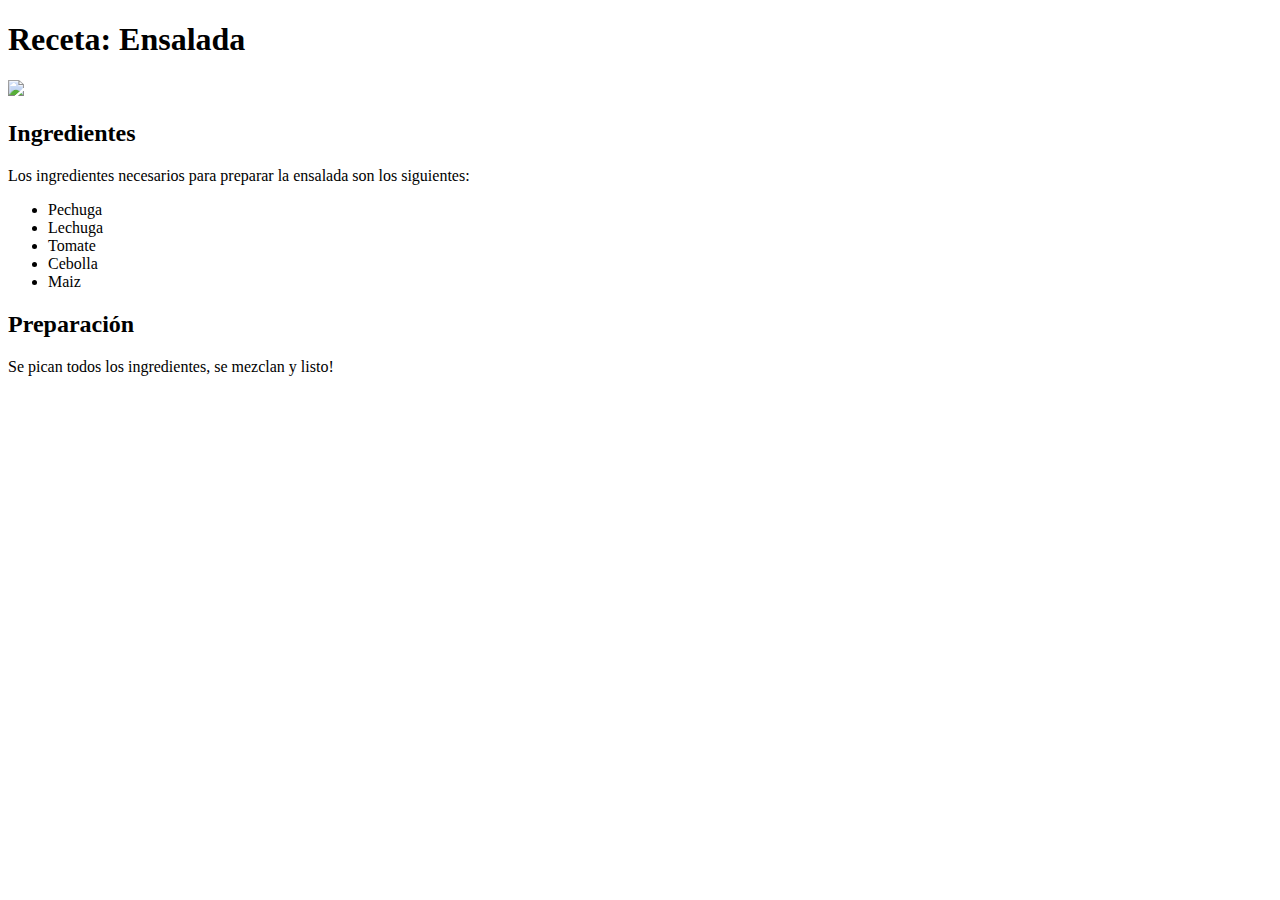
==== ejercicio1-html-y-css/index.html @ b7f5c1bd "Agrego File" ====
<!DOCTYPE html>
<html lang="en">
<head>
    <meta charset="UTF-8">
    <meta http-equiv="X-UA-Compatible" content="IE=edge">
    <meta name="viewport" content="width=device-width, initial-scale=1.0">
    <title>Mi Receta</title>
</head>
<body>
    <h1>Receta: Ensalada</h1>
    <img src="https://s3.amazonaws.com/makeitreal/salad.png">
    <h2>Ingredientes</h2>
    <p>Los ingredientes necesarios para preparar la ensalada son los siguientes:
        <ul>
            <li>Pechuga</li>
            <li>Lechuga</li>
            <li>Tomate</li>
            <li>Cebolla</li>
            <li>Maiz</li>
        </ul>
    </p>
    <h2>Preparación</h2>
    <p>Se pican todos los ingredientes, se mezclan y listo!</p>
</body>
</body>
</html>
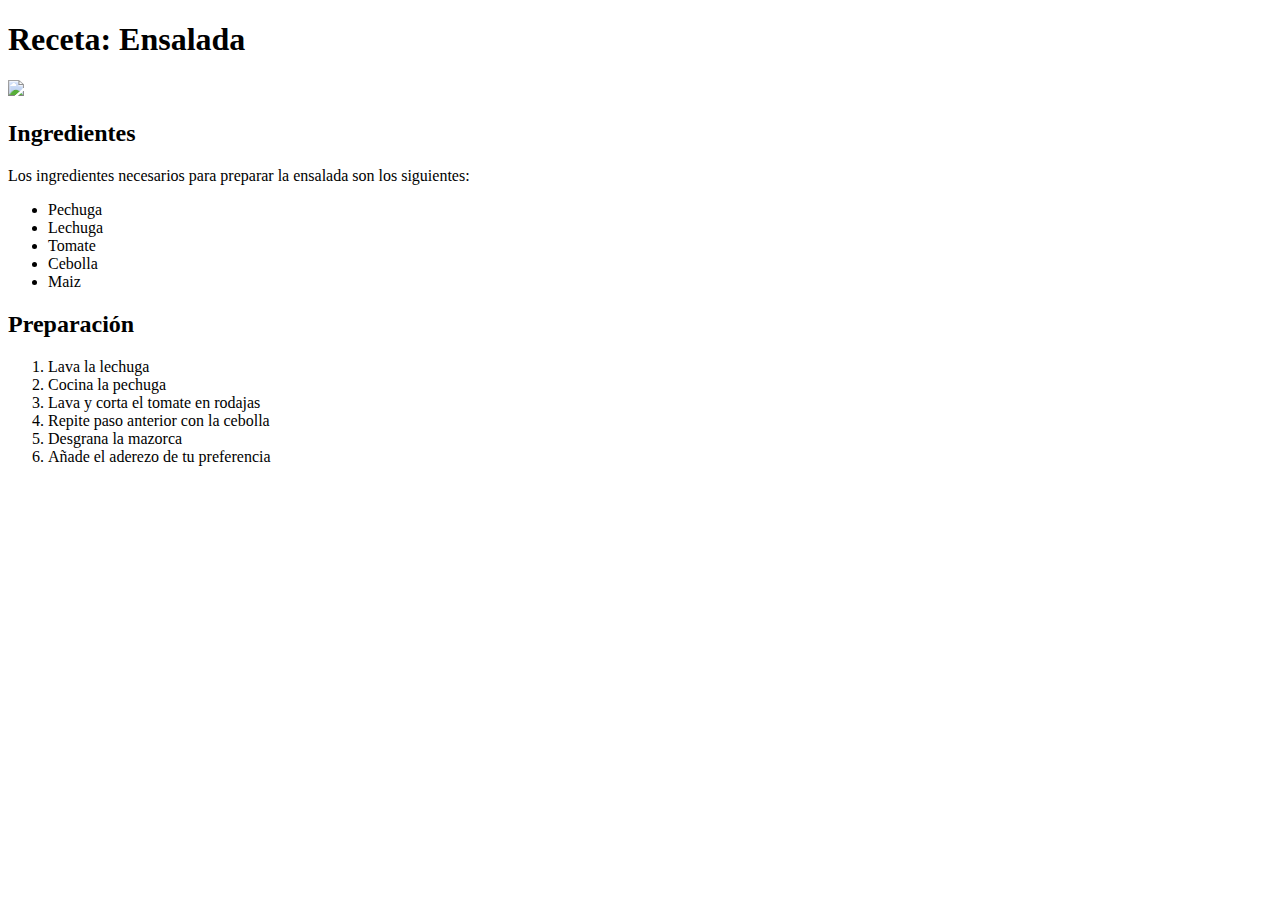
==== commit 7d10a266: "Agrego ejercicio de Bonus" ====
--- a/ejercicio1-html-y-css/index.html
+++ b/ejercicio1-html-y-css/index.html
@@ -5,6 +5,7 @@
     <meta http-equiv="X-UA-Compatible" content="IE=edge">
     <meta name="viewport" content="width=device-width, initial-scale=1.0">
     <title>Mi Receta</title>
+    <link rel="stylesheet" href="estilos.css">
 </head>
 <body>
     <h1>Receta: Ensalada</h1>
@@ -18,9 +19,19 @@
             <li>Cebolla</li>
             <li>Maiz</li>
         </ul>
+
     </p>
     <h2>Preparación</h2>
-    <p>Se pican todos los ingredientes, se mezclan y listo!</p>
+    <p>
+        <ol>
+            <li>Lava la lechuga</li>
+            <li>Cocina la pechuga</li>
+            <li>Lava y corta el tomate en rodajas</li>
+            <li>Repite paso anterior con la cebolla</li>
+            <li>Desgrana la mazorca</li>
+            <li>Añade el aderezo de tu preferencia</li>
+        </ol>
+    </p>
 </body>
 </body>
 </html>